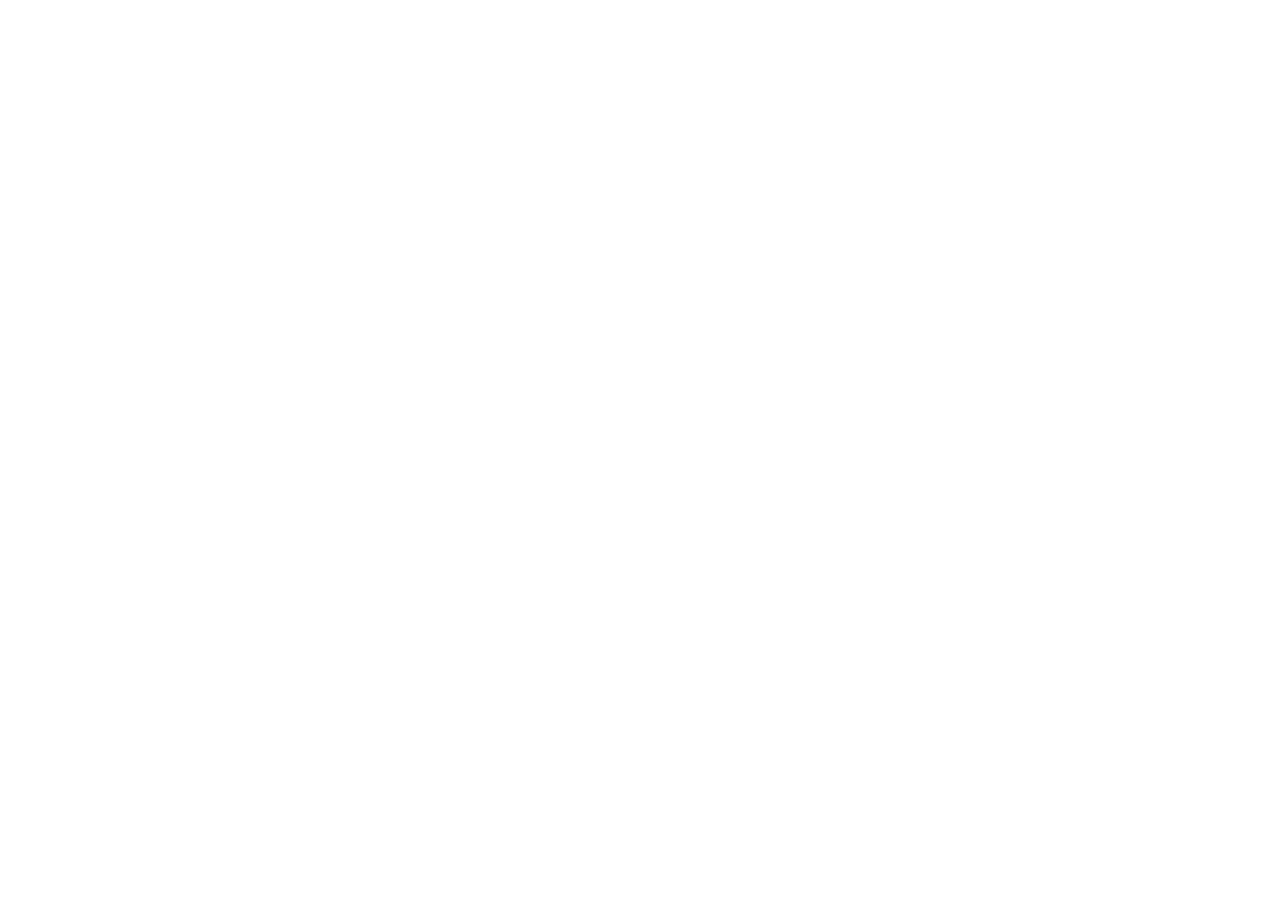
==== questions.html @ 5060a60f "test" ====
<!DOCTYPE html>
<html lang="en">
<head>
    <meta charset="UTF-8">
    <meta name="viewport" content="width=device-width, initial-scale=1.0">
    <meta http-equiv="X-UA-Compatible" content="ie=edge">
    <title>Second Page</title>
</head>
<body>
    
</body>
</html>
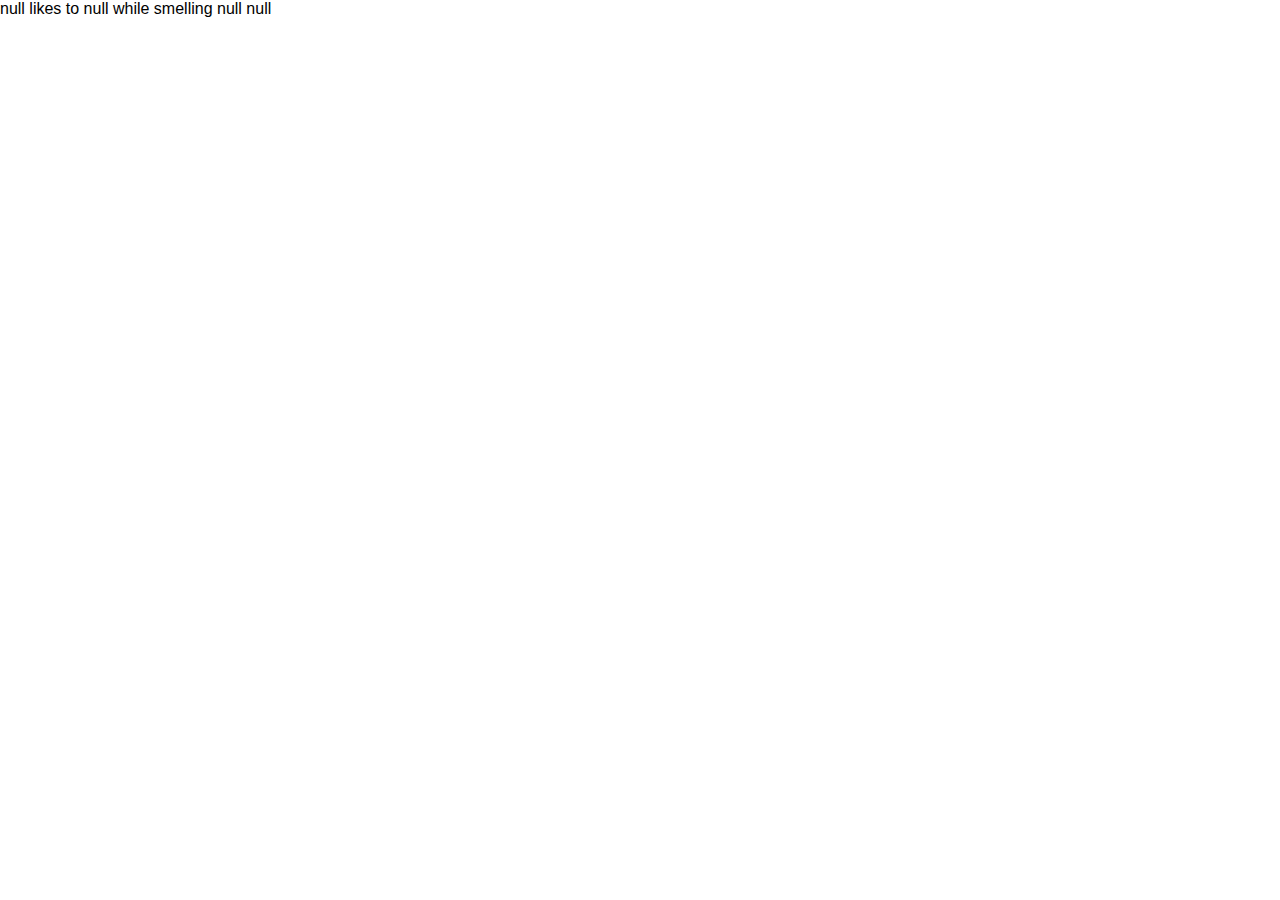
==== commit ba3e14b8: "created second page and app.js file" ====
--- a/questions.html
+++ b/questions.html
@@ -4,7 +4,11 @@
     <meta charset="UTF-8">
     <meta name="viewport" content="width=device-width, initial-scale=1.0">
     <meta http-equiv="X-UA-Compatible" content="ie=edge">
+    <link rel = "stylesheet" href ="./css/style.css" />
     <title>Second Page</title>
+    <div class="practice">
+            <script src="./js/app.js"> </script>
+    </div>
 </head>
 <body>
     
--- a/css/style.css
+++ b/css/style.css
@@ -0,0 +1,253 @@
+body {
+    font-family: 'Oswald', sans-serif;
+    margin: 0 0 0 0; 
+    color: #000; 
+    overflow-x: hidden;
+  }
+  h3 {
+      font-size: 17px; 
+  }
+  .meetup { 
+      color: #e0393e;
+  }
+  .github {
+      color: #000;
+  }
+  .quora {
+      color:#aa2200;
+  }
+  .instagram_icon{
+      color: #d6249f;
+  }
+  .facebook {
+      color: #3b5998;
+  }
+  .shadow {
+    -webkit-box-shadow: 6px 6px 20px -6px rgba(176,170,176,1);
+-moz-box-shadow: 6px 6px 20px -6px rgba(176,170,176,1);
+box-shadow: 6px 6px 20px -6px rgba(176,170,176,1);
+  }
+.nav {
+    background-color: #fff; 
+      color: #333; 
+      padding-right: 40px;
+      padding-left: 20px;  
+      width: 100%;
+      margin-right: auto;
+      margin-left: auto;
+      position: fixed; /* Set the navbar to fixed position */
+      top: 0; /* Position the navbar at the top of the page */
+  }
+.nav p {
+    font-size: 20px; 
+    color: #000;
+    display: inline-block;
+    text-transform: uppercase; 
+}
+  .nav ul{
+      float: right; 
+      margin-right: 4%; 
+  }
+  .brand { 
+    display: inline-block;
+    padding: 2px 2px 2px 5px; 
+}
+a {
+    text-decoration: none; 
+    color: rgb(219, 23, 131); 
+}
+a :hover {
+    color: #777; 
+}
+h1 {
+    font-size: 1.5em; 
+    text-transform: uppercase;
+  }
+h2 {
+    font-size: 1.3em; 
+    text-transform: uppercase;
+  }
+
+
+#brand-icons {
+    text-align: center; 
+    margin: auto; 
+}
+.special-text {
+    font-size: 4em; 
+    color: #fff; 
+}
+.main-boxes {
+        background: linear-gradient(-45deg, #212B36, #562292, #562292, #212B36, #212B36);
+        background-size: 400% 400%;
+        color: #fff !important;
+        -webkit-animation: Gradient 5s ease infinite;
+        -moz-animation: Gradient 5s ease infinite;
+        animation: Gradient 5s ease infinite;
+      }
+     
+      @-webkit-keyframes Gradient {
+        0% {
+          background-position: 0% 50%
+        }
+      
+        50% {
+          background-position: 100% 50%
+        }
+      
+        100% {
+          background-position: 0% 50%
+        }
+      }
+      
+      @-moz-keyframes Gradient {
+        0% {
+          background-position: 0% 50%
+        }
+      
+        50% {
+          background-position: 100% 50%
+        }
+      
+        100% {
+          background-position: 0% 50%
+        }
+      }
+      
+      @keyframes Gradient {
+        0% {
+          background-position: 0% 50%
+        }
+      
+        50% {
+          background-position: 100% 50%
+        }
+      
+        100% {
+          background-position: 0% 50%
+        }
+      }
+.main-box-one {
+    text-align: left;
+    margin: 5px;
+    padding: 10% 2% 10% 2%; 
+    max-width: 50vw;
+}
+.stack {
+    width: 33.33%; 
+    float: left; 
+    -moz-box-sizing: border-box; 
+    -webkit-box-sizing: border-box; 
+     box-sizing: border-box; 
+
+}
+.portfolio {
+    background-color: #fff;
+    padding: 2%;
+    overflow:auto; 
+    text-align: left; 
+}
+.instagram{
+    background: #fff;
+    padding: 3%;
+    overflow:auto; 
+    color: #000;
+    text-align: left;
+}
+.filters {
+    -moz-box-sizing: border-box; 
+    -webkit-box-sizing: border-box; 
+     box-sizing: border-box; 
+     float: left;
+     text-align: center;
+}
+.filters img {
+    height: 180px;
+    width: 180px;
+    transition: transform .2s;
+}
+.filters:hover {
+    transform: scale(1.05);
+}
+.meetup-section{
+    background-color: #e0393e;
+    padding: 5%;
+}
+.meetup-section img {
+    max-width: 400px;
+    height: auto; 
+}
+@media only screen and (max-width: 600px) {
+    .main-boxes {
+        background-color: #9ad7d8;
+        padding: 1%; 
+        margin-bottom: 3%; 
+        height: auto; 
+    }
+    .main-box-one {
+        max-width: 100vw;
+        padding: 20% 5% 10% 5%;
+    }
+    .stack {
+        width: 100vw; 
+    }
+    .nav {
+        text-align: center;
+    }
+    .nav ul{
+        float: right; 
+        margin-right: 4%;
+        visibility: hidden; 
+    }
+    .meetup-section {
+        padding: 5%;
+    }
+    .meetup-section img {
+        max-width: 80vw;
+        height: auto; 
+    }
+}
+.img {
+    max-width: 90%;
+    height: auto;
+}
+.border {
+    border: 5px solid #fff;
+}
+#top-ten {
+    margin: auto; 
+    width: 75%; 
+    height: auto;
+    text-align: left; 
+}
+#top-ten a {
+    color: #f1697f;
+    font-size: 18px; 
+}
+#top-ten a :hover{
+    color: #f169e6;
+    font-size: 20px; 
+}
+.join {
+    background-color:  #9C6ADE;
+    padding: 5%; 
+    color: #fff;
+    height: 200px; 
+}
+#main {
+    color: #000; 
+    height: auto;
+    text-align: center; 
+}
+.group-section {
+    height: auto; 
+}
+
+footer {
+    background-color: #212B36;
+    color: #fff;
+    display: inline-block;
+    text-align: center; 
+    width: 100%;
+    margin: auto;
+
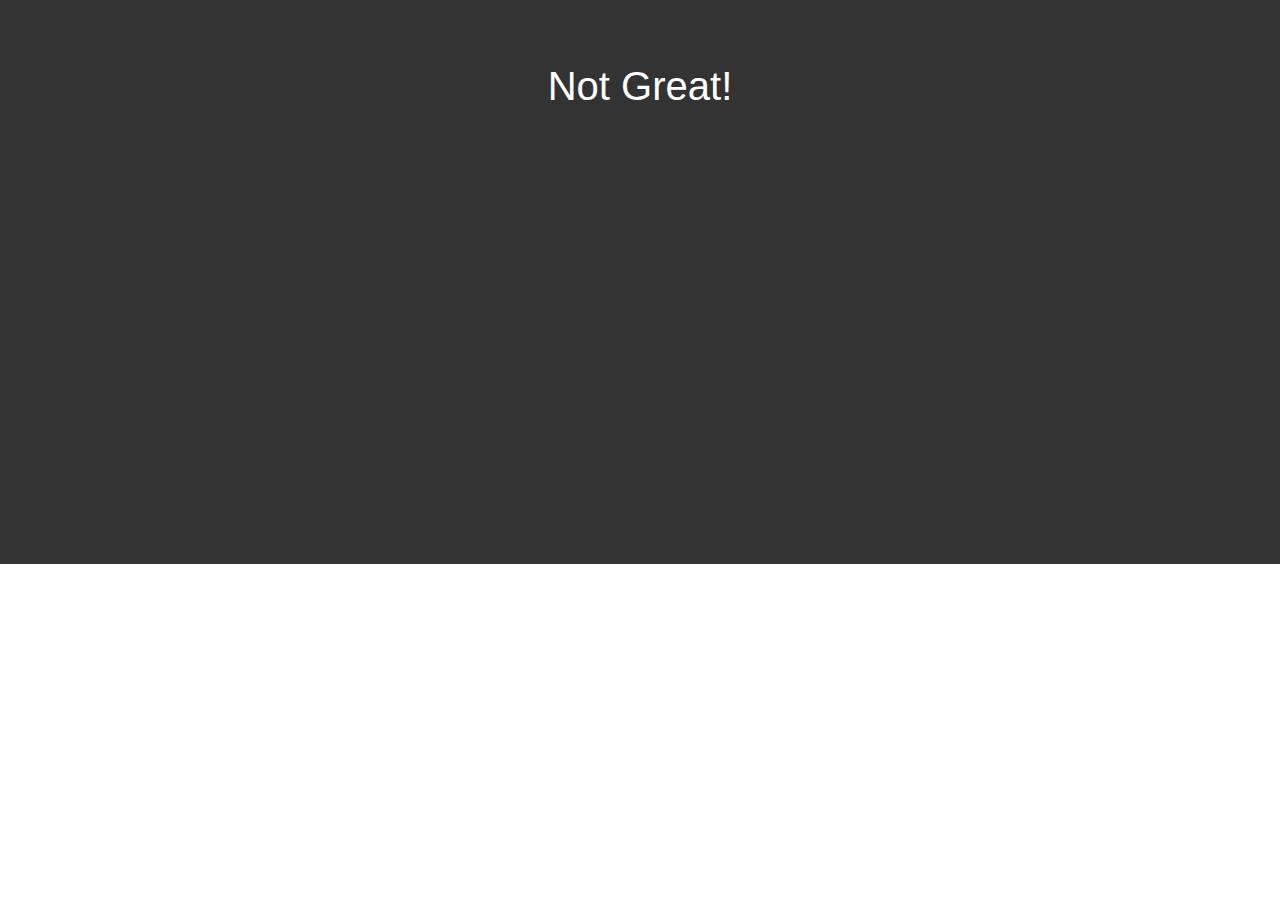
==== commit 75f584e8: "class practice" ====
--- a/questions.html
+++ b/questions.html
@@ -11,6 +11,5 @@
     </div>
 </head>
 <body>
-    
 </body>
 </html>--- a/css/style.css
+++ b/css/style.css
@@ -74,12 +74,14 @@
     margin: auto; 
 }
 .special-text {
+    margin-top: 10px;
     font-size: 4em; 
     color: #fff; 
 }
 .main-boxes {
-        background: linear-gradient(-45deg, #212B36, #562292, #562292, #212B36, #212B36);
+        background: linear-gradient(-45deg, #212B36, #27303b, #27303b, #212B36, #212B36);
         background-size: 400% 400%;
+        font-size: 24px;
         color: #fff !important;
         -webkit-animation: Gradient 5s ease infinite;
         -moz-animation: Gradient 5s ease infinite;
@@ -133,20 +135,23 @@
     padding: 10% 2% 10% 2%; 
     max-width: 50vw;
 }
+.portfolio {
+    background-color: #000;
+    margin-left: auto; 
+    margin-right: auto;
+    width: 100%;
+    padding-left: 20px; 
+    text-align: left; 
+}
 .stack {
     width: 33.33%; 
     float: left; 
+    margin: auto; 
     -moz-box-sizing: border-box; 
     -webkit-box-sizing: border-box; 
      box-sizing: border-box; 
-
-}
-.portfolio {
-    background-color: #fff;
-    padding: 2%;
-    overflow:auto; 
-    text-align: left; 
-}
+}
+
 .instagram{
     background: #fff;
     padding: 3%;
@@ -188,10 +193,14 @@
         max-width: 100vw;
         padding: 20% 5% 10% 5%;
     }
+    .special-text {
+        margin-top: 20px; 
+    }
     .stack {
         width: 100vw; 
     }
     .nav {
+        height: 50px;
         text-align: center;
     }
     .nav ul{
@@ -229,9 +238,10 @@
     font-size: 20px; 
 }
 .join {
-    background-color:  #9C6ADE;
+    background-color:  #fff;;
     padding: 5%; 
-    color: #fff;
+    color: #000;
+    font-size: 20px; 
     height: 200px; 
 }
 #main {
@@ -250,4 +260,12 @@
     text-align: center; 
     width: 100%;
     margin: auto;
-
+}
+.practice {
+    color: #fff; 
+    background-color: #333; 
+    height: 500px; 
+    text-align: center; 
+    padding-top: 5%;
+    font-size: 40px; 
+}
